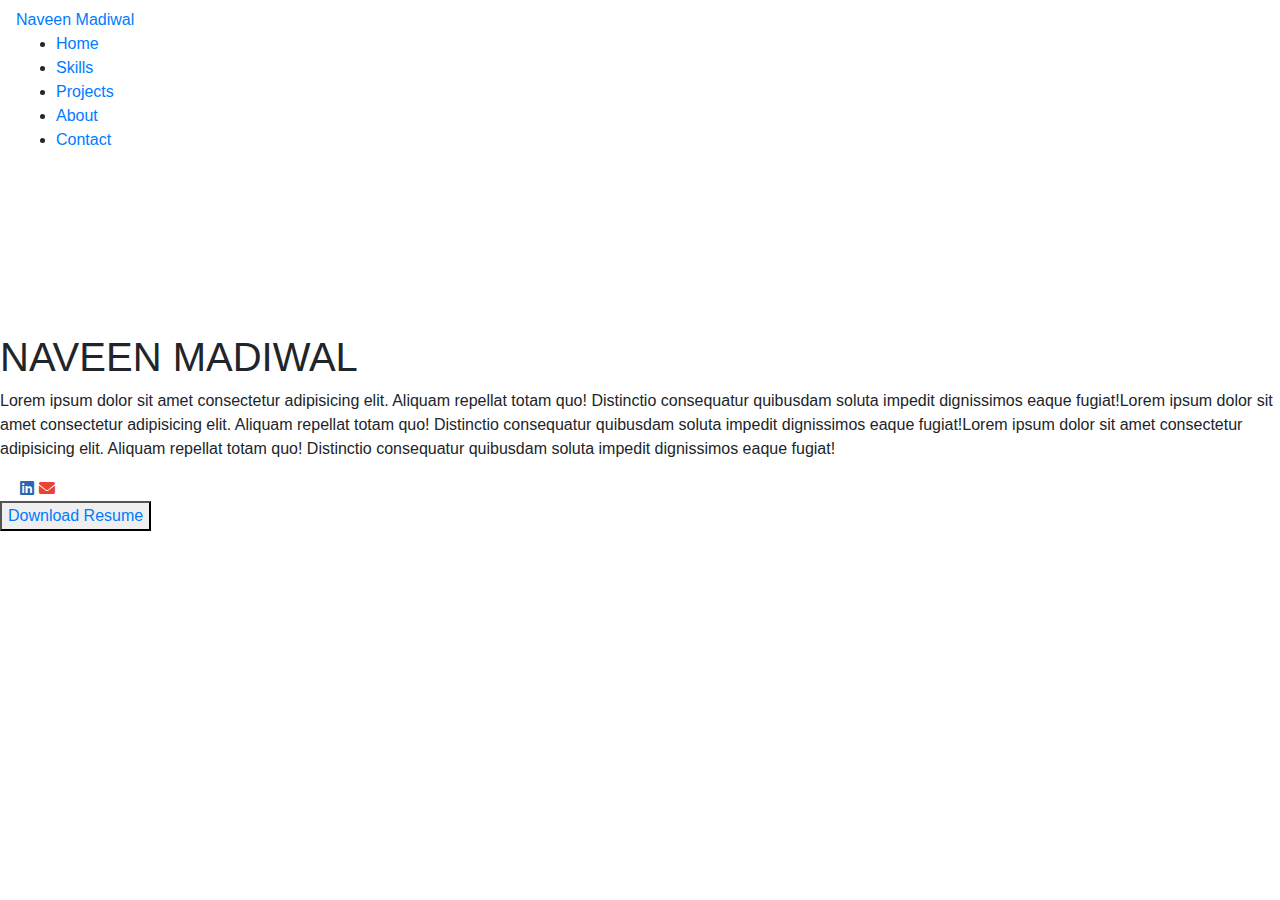
==== index.html @ 27f90257 "added index.html" ====
<!DOCTYPE html>
<html lang="en">

<head>
  <meta charset="UTF-8">
  <meta name="viewport" content="width=device-width, initial-scale=1.0">
  <title>Document</title>
  <link rel="stylesheet" href="style.css">
  <link rel="stylesheet" href="https://cdn.jsdelivr.net/npm/bootstrap@4.3.1/dist/css/bootstrap.min.css">
  <link rel="stylesheet" href="https://cdnjs.cloudflare.com/ajax/libs/font-awesome/6.0.0-beta3/css/all.min.css">
</head>

<body>
  <nav class="navbar">
    <div class="navbar-container">
      <div class="logo">
        <a href="#" class="navbar-logo">Naveen Madiwal</a>
      </div>
      <div class="menus">
        <ul class="navbar-menu">
          <li class="navbar-item"><a href="#home" class="navbar-link">Home</a></li>
          <li class="navbar-item"><a href="#about" class="navbar-link">Skills</a></li>
          <li class="navbar-item"><a href="#services" class="navbar-link">Projects</a></li>
          <li class="navbar-item"><a href="#contact" class="navbar-link">About</a></li>
          <li class="navbar-item"><a href="#contact" class="navbar-link">Contact</a></li>
        </ul>
      </div>
    </div>
  </nav>
  <video autoplay loop muted playsinline id="background-video">
    <source src="medias/background-video.mp4" type="video/mp4">
  </video>

  <section id="main-sec" class="clearfix">

  <div id="aboutMe">
  <div class="heading">
    <h1>NAVEEN MADIWAL</h1>
  </div>
  <div class="des">
    <p>Lorem ipsum dolor sit amet consectetur adipisicing elit. Aliquam repellat totam quo! Distinctio consequatur quibusdam soluta impedit dignissimos eaque fugiat!Lorem ipsum dolor sit amet consectetur adipisicing elit.
      Aliquam repellat totam quo! Distinctio consequatur quibusdam soluta impedit dignissimos eaque fugiat!Lorem ipsum dolor sit amet consectetur adipisicing elit. Aliquam repellat totam quo! Distinctio consequatur quibusdam soluta impedit dignissimos eaque fugiat!</p>
  </div>

  <div class="icons">
    <a href="#" class="git" ><i class="fab fa-github" style="color:white"></i></a>
    <a href="#" class="linkedin"><i class="fab fa-linkedin" style="color:#2868b2"></i></a>
    <a href="#" class="gmail"><i class="fas fa-envelope" style="color:#ec4134"></i></a>
  </div>
  <div class="resume-btn">
    <button> <a href="./medias/Naveen_Software_Developer.pdf" class="r-btn" target="_blank">Download Resume</a> </button>
  </div>
</div>

    <div id="thumbnail">
      <img src="./medias/banner.webp" alt="">
    </div>
  </section>


  <script src="https://code.jquery.com/jquery-3.3.1.slim.min.js"></script>
  <script src="https://cdn.jsdelivr.net/npm/popper.js@1.14.7/dist/umd/popper.min.js"></script>
  <script src="https://cdn.jsdelivr.net/npm/bootstrap@4.3.1/dist/js/bootstrap.min.js"></script>
</body>

</html>
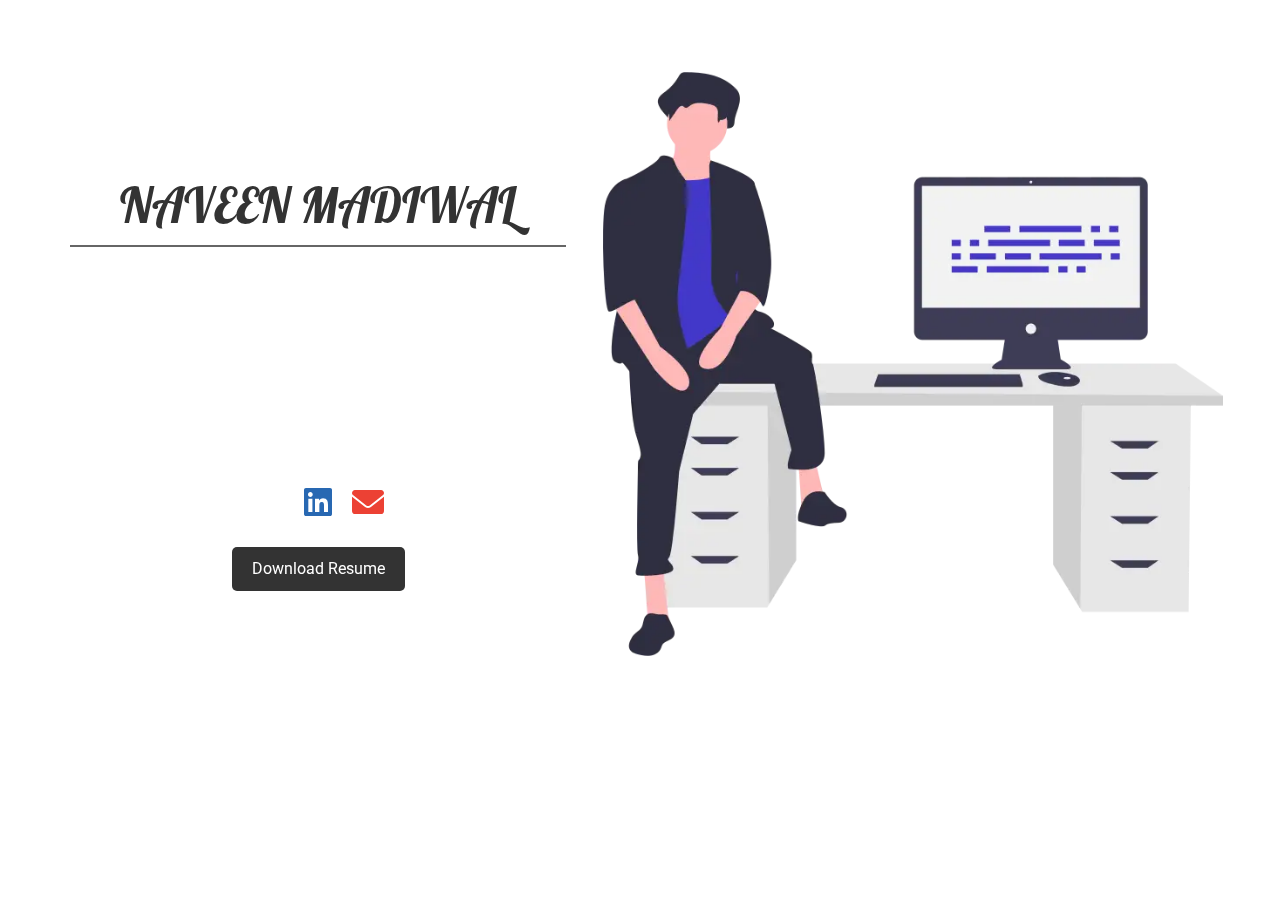
==== commit 59dbf572: "file changes" ====
--- a/index.html
+++ b/index.html
@@ -5,7 +5,7 @@
   <meta charset="UTF-8">
   <meta name="viewport" content="width=device-width, initial-scale=1.0">
   <title>Document</title>
-  <link rel="stylesheet" href="style.css">
+  <link rel="stylesheet" href="./style.css">
   <link rel="stylesheet" href="https://cdn.jsdelivr.net/npm/bootstrap@4.3.1/dist/css/bootstrap.min.css">
   <link rel="stylesheet" href="https://cdnjs.cloudflare.com/ajax/libs/font-awesome/6.0.0-beta3/css/all.min.css">
 </head>
@@ -28,7 +28,7 @@
     </div>
   </nav>
   <video autoplay loop muted playsinline id="background-video">
-    <source src="medias/background-video.mp4" type="video/mp4">
+    <source src="./assests/background-video.mp4" type="video/mp4">
   </video>
 
   <section id="main-sec" class="clearfix">
@@ -48,12 +48,12 @@
     <a href="#" class="gmail"><i class="fas fa-envelope" style="color:#ec4134"></i></a>
   </div>
   <div class="resume-btn">
-    <button> <a href="./medias/Naveen_Software_Developer.pdf" class="r-btn" target="_blank">Download Resume</a> </button>
+    <button> <a href="./assests/Naveen_Software_Developer.pdf" class="r-btn" target="_blank">Download Resume</a> </button>
   </div>
 </div>
 
     <div id="thumbnail">
-      <img src="./medias/banner.webp" alt="">
+      <img src="./assests/banner.webp" alt="">
     </div>
   </section>
 
--- a/style.css
+++ b/style.css
@@ -0,0 +1,212 @@
+@import url('https://fonts.googleapis.com/css2?family=Lobster&family=Roboto:wght@400;700&display=swap');
+
+* {
+  margin: 0;
+  padding: 0;
+  box-sizing: border-box;
+}
+body,
+html {
+  margin: 0;
+  padding: 0;
+  width: 100%;
+  height: 100%;
+  overflow: hidden;
+  font-family: Arial, sans-serif;
+}
+
+#background-video {
+  position: fixed;
+  top: 0;
+  left: 0;
+  width: 100%;
+  height: 100%;
+  object-fit: cover;
+  z-index: -1;
+}
+
+.navbar {
+  position: fixed;
+  top: 0;
+  width: 100%;
+  /* background: rgba(0, 0, 0, 0.5);  */
+  padding: 1rem;
+  z-index: 1000;
+}
+
+.navbar-container {
+  display: flex;
+  justify-content: space-between;
+  align-items: center;
+  width: 100%;
+}
+
+.navbar-logo {
+  color: white;
+  text-decoration: none;
+  font-size: 1.5rem;
+}
+
+.navbar-menu {
+  list-style: none;
+  display: flex;
+  margin: 0;
+  padding: 0;
+}
+
+.navbar-item {
+  margin-left: 2rem;
+}
+
+.navbar-link {
+  color: white;
+  text-decoration: none;
+  font-size: 1rem;
+}
+
+.navbar-link:hover {
+  color: #ddd;
+}
+
+/* ====================Main Section========================= */
+/* ====================Main Section========================= */
+#main-sec {
+  width: 100%;
+  display: flex;
+  justify-content: space-between;
+  align-items: center;
+  padding: 20px;
+  box-sizing: border-box;
+}
+
+#aboutMe {
+  width: 40%;
+  min-height: 350px;
+  float: left;
+  text-align: center;
+  margin-left: 50px;
+  padding-top: 40px;
+  box-sizing: border-box;
+}
+
+.heading {
+  text-align: center;
+  margin-bottom: 20px;
+}
+
+.heading h1 {
+  font-family: 'Lobster', cursive;
+  font-size: 3em;
+  color: #333;
+  margin: 0;
+  padding-bottom: 10px;
+  border-bottom: 2px solid #666;
+}
+
+.des {
+  color: white;
+  text-align: justify;
+}
+
+#thumbnail {
+  width: 50%;
+  min-height: 350px;
+  display: flex;
+  justify-content: center;
+  align-items: center;
+  box-sizing: border-box;
+}
+
+#thumbnail img {
+  max-width: 100%;
+  height: auto;
+}
+
+.clearfix::after {
+  content: "";
+  clear: both;
+  display: table;
+}
+.icons {
+  display: flex;
+  justify-content: center;
+  margin-top: 20px;
+}
+
+.icons a {
+  color: #333;
+  font-size: 2em;
+  margin: 0 10px;
+  transition: color 0.3s;
+}
+
+.icons a:hover {
+  color: #666;
+}
+
+.resume-btn {
+  margin-top: 20px;
+}
+
+.resume-btn button {
+  background-color: #333;
+  color: white;
+  padding: 10px 20px;
+  border: none;
+  border-radius: 5px;
+  cursor: pointer;
+  transition: background-color 0.3s;
+}
+
+.resume-btn button:hover {
+  background-color: #666;
+}
+ .r-btn{
+  text-decoration: none;
+  color: white;
+ }
+ .r-btn:hover{
+  text-decoration: none;
+  color: white;
+ }
+
+@media (max-width: 768px) {
+  .heading h1 {
+    font-size: 2em;
+  }
+}
+
+/* Responsive Design */
+@media (max-width: 768px) {
+  #main-sec {
+    flex-direction: column;
+    align-items: flex-start;
+    padding: 10px;
+  }
+
+  #aboutMe {
+    width: 100%;
+    margin-left: 0;
+    padding-top: 20px;
+    text-align: center;
+  }
+
+  .heading h1 {
+    font-size: 1.5em;
+  }
+
+  .des {
+    text-align: center;
+  }
+
+  #thumbnail {
+    width: 100%;
+    padding-top: 20px;
+    justify-content: center;
+  }
+
+  #thumbnail img {
+    width: 100%;
+    max-width: none;
+  }
+}
